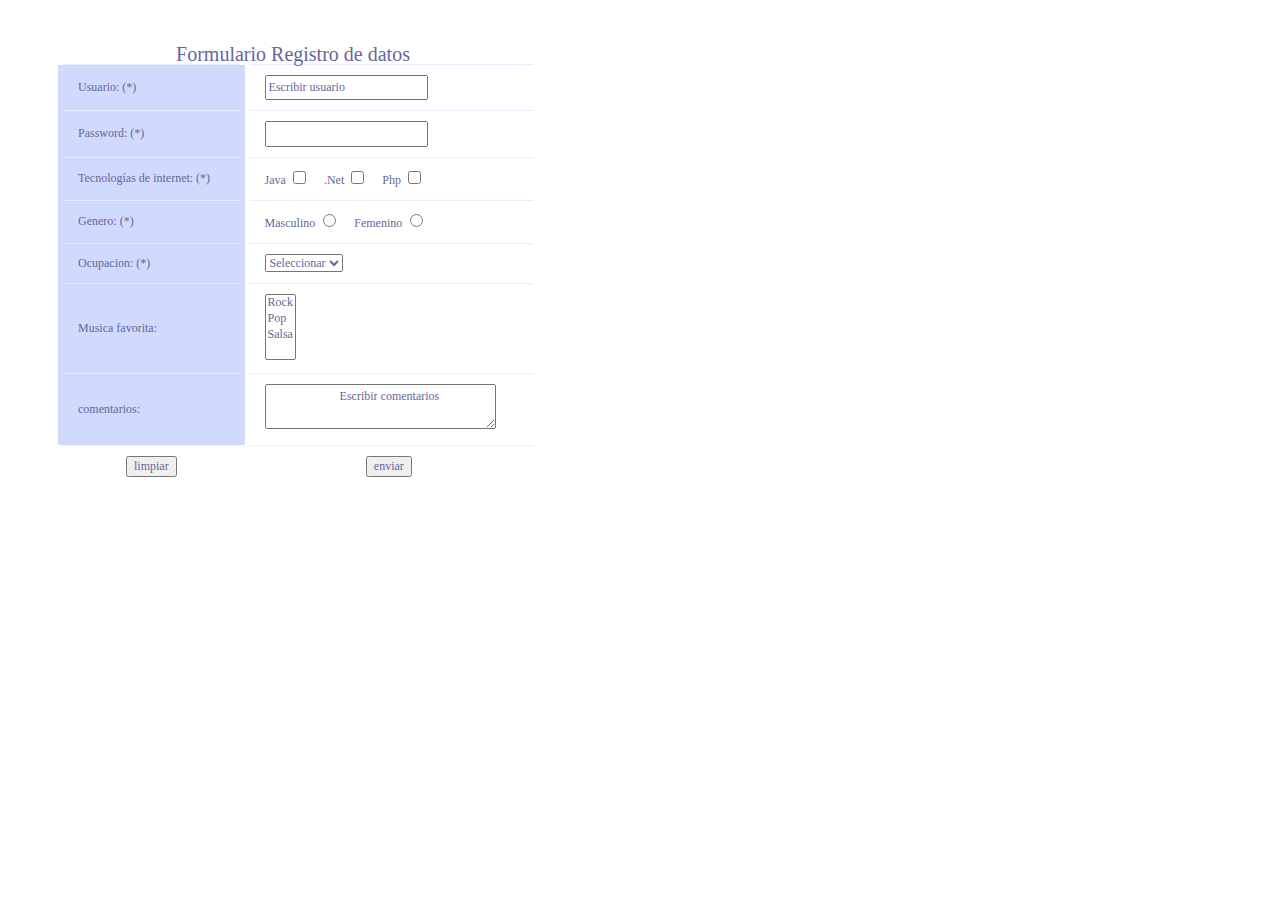
==== src/main/webapp/index.html @ 45c9a5ea "Primera ves" ====
<!DOCTYPE html>
<html>
    <head>
        <title>Ejercicio Formulario</title>
        <meta http-equiv="Content-Type" content="text/html; charset=UTF-8">
        <link rel="stylesheet" type="text/css" href="recursos/estilos.css">
        <script type="text/javascript" src="recursos/JS.js"></script>
    </head>
    <body>
        <form name = "form1" action ="/ManejoFormulariosHTML/Servlet" method ="post" onsubmit ="return validarForma(this)">
            
            <input type ="hidden" name="oculto" value="valorOculto">

            <table width ="200" id ="enfasis-columna">
                <caption>
                    Formulario Registro de datos
                </caption>
                <tr>
                    <td class="columna"> 
                        Usuario: (*)
                    </td>
                    <td>
                        <input class="default" type="text" name="usuario" value="Escribir usuario" onfocus ="this.select()"/>
                    </td>
                </tr>
                <tr>
                    <td class="columna">
                        Password: (*)
                    </td>
                    <td>
                        <input class="default" type="password" name="password" onfocus="this.select()"/>
                    </td>
                </tr>
                <tr>
                    <td class="columna">
                        Tecnologías de internet: (*)
                    </td>
                    <td>
                        Java <input type="checkbox" name ="tecnologia" value="java">
                        &nbsp;&nbsp;&nbsp;
                        .Net <input type="checkbox" name ="tecnologia" value="net">
                        &nbsp;&nbsp;&nbsp;
                        Php <input type="checkbox" name ="tecnologia" value="php">
                    </td>
                </tr>
                <tr>
                    <td class="columna">
                        Genero:  (*)
                    </td>
                    <td>
                        Masculino <input type="radio" name ="genero" value="M">
                        &nbsp;&nbsp;&nbsp;
                        Femenino <input type="radio" name ="genero" value="F">
                    </td>
                </tr>
                <tr>
                    <td class="columna">
                        Ocupacion: (*)
                    </td>
                    <td>
                        <select name="ocupacion" class="default" >
                            <option value="">Seleccionar</option>
                            <option value="1">Profesor</option>
                            <option value="2">Ingeniero</option>
                            <option value="3">Jubilado</option>
                            <option value="4">Otro</option>
                        </select>
                    </td>
                </tr>
                <tr>
                    <td class="columna">
                        Musica favorita: 
                    </td>
                    <td>
                        <select name="musica" multiple class="default" >
                            <option value="rock">Rock</option>
                            <option value="pop">Pop</option>
                            <option value="salsa">Salsa</option>
                        </select>
                    </td>
                </tr>
                <tr>
                    <td class="columna">
                        comentarios: 
                    </td>
                    <td>
                        <textarea name="comentarios" cols="30" rows="2" class="default" onfocus="this.select()">
                        Escribir comentarios
                        </textarea>
                    </td>
                </tr>
                <tr style="text-align: center">
                    <td>
                        <input type="reset" value="limpiar" class="default">
                    </td>
                    <td>
                        <input type="submit" value="enviar" class="default">
                    </td>
                </tr>
            </table>


        </form>
    </body>
</html>
---- src/main/webapp/recursos/estilos.css ----
body, .default{
    line-height: 1.6em;
    font-family: "Lucida Sans Unicode", "Lucida Grande", "Sans-Serif";
    font-size: 12px;
    color: #669;
}

#enfasis-columna{
    margin: 45px;
    width: 480px;
    text-align: left;
    border-collapse: collapse;
}

#enfasis-columna caption{
    font-size: 20px;
}

#enfasis-columna th{
    font-size: 14px;
    font-weight: normal;
    padding: 12px 15px;
    color: #039;
}

#enfasis-columna td{
    padding: 10px 15px;
    color: #669;
    border-top: 1px solid #e8edff;
}

.columna{
    background: #d0dafd;
    border-right: 10px solid transparent;
    border-left: 10px solid transparent;
}


#enfasis-columna tr:hover td{
    color: #339;
    background-color: #eff2ff;
}
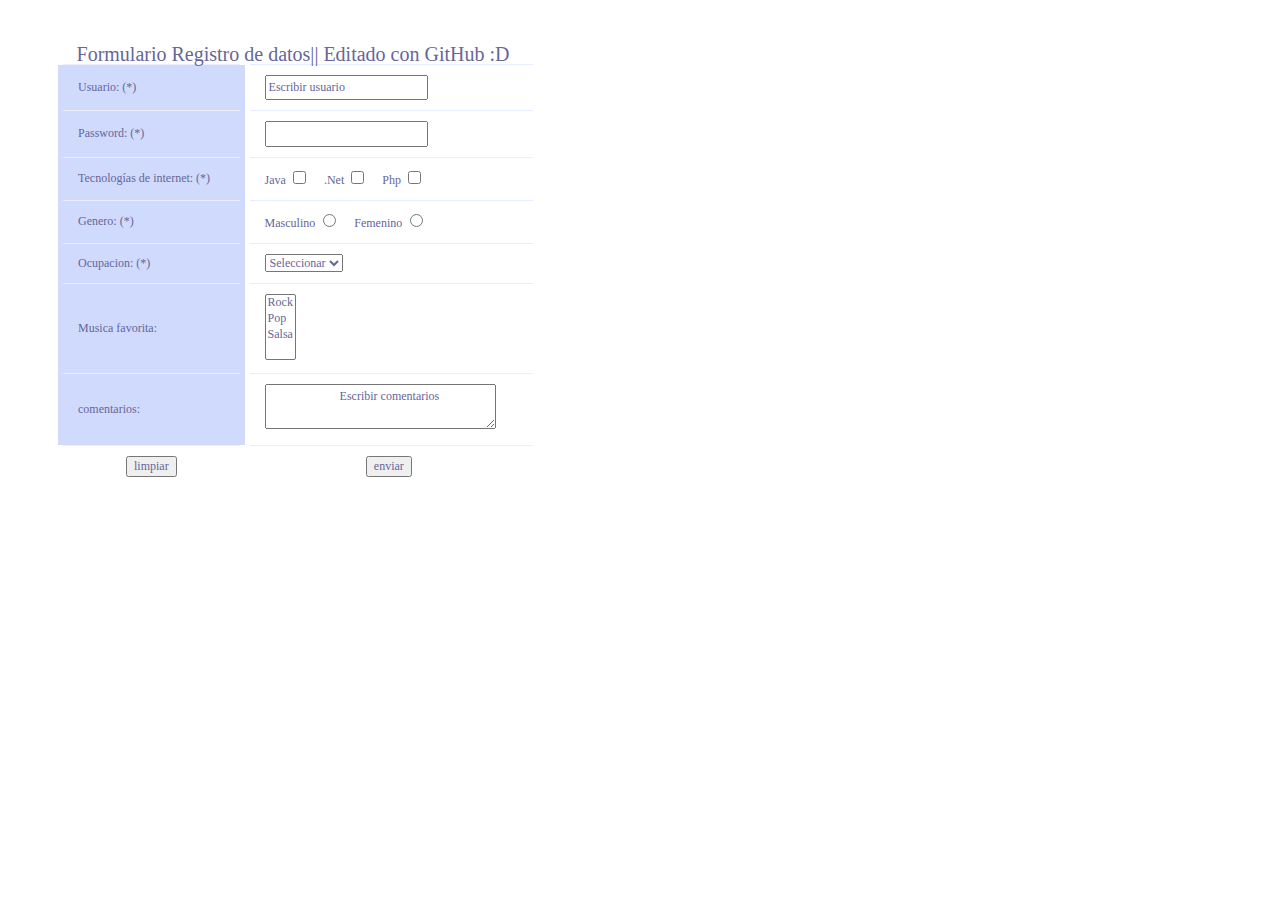
==== commit bd681006: "Se cambio el titulo" ====
--- a/src/main/webapp/index.html
+++ b/src/main/webapp/index.html
@@ -1,7 +1,7 @@
 <!DOCTYPE html>
 <html>
     <head>
-        <title>Ejercicio Formulario</title>
+        <title>Ejercicio Formulario GH 1</title>
         <meta http-equiv="Content-Type" content="text/html; charset=UTF-8">
         <link rel="stylesheet" type="text/css" href="recursos/estilos.css">
         <script type="text/javascript" src="recursos/JS.js"></script>
@@ -13,7 +13,7 @@
 
             <table width ="200" id ="enfasis-columna">
                 <caption>
-                    Formulario Registro de datos
+                    Formulario Registro de datos|| Editado con GitHub :D
                 </caption>
                 <tr>
                     <td class="columna"> 
